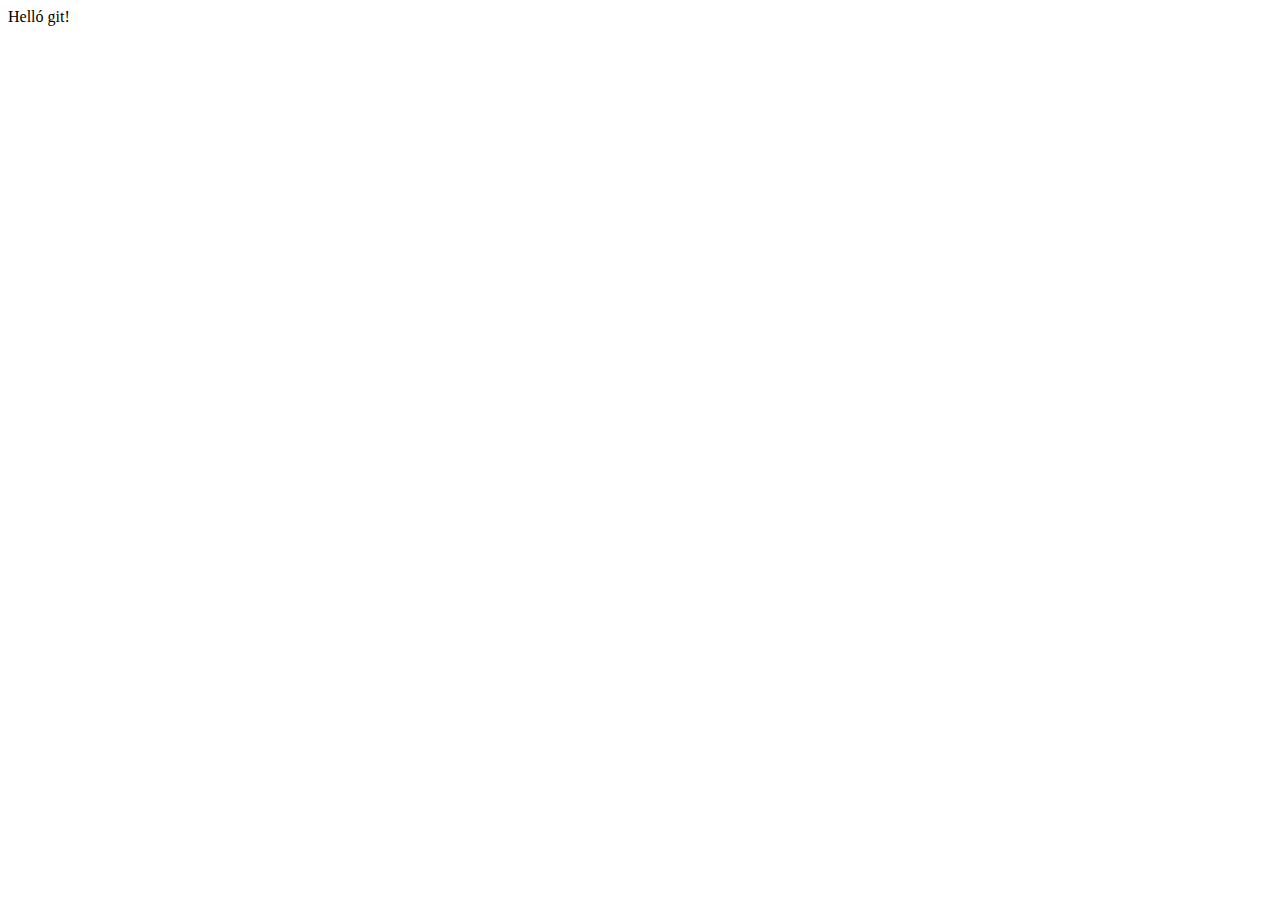
==== probagit.html @ b39d71e9 "git próba html" ====
<!DOCTYPE html>
<html lang="hu">
<head>
    <meta charset="UTF-8">
    <meta name="description" content="Witcher Játék">
    <meta name="keywords" content="Játék, Witcher">
    <meta name="author" content="JÁR">
    <meta name="viewport" content="width=device-width, initial-scale=1.0">
    <title>Juhász Áron Csongor</title>
</head>
<body>
    Helló git!
</body>
</html>
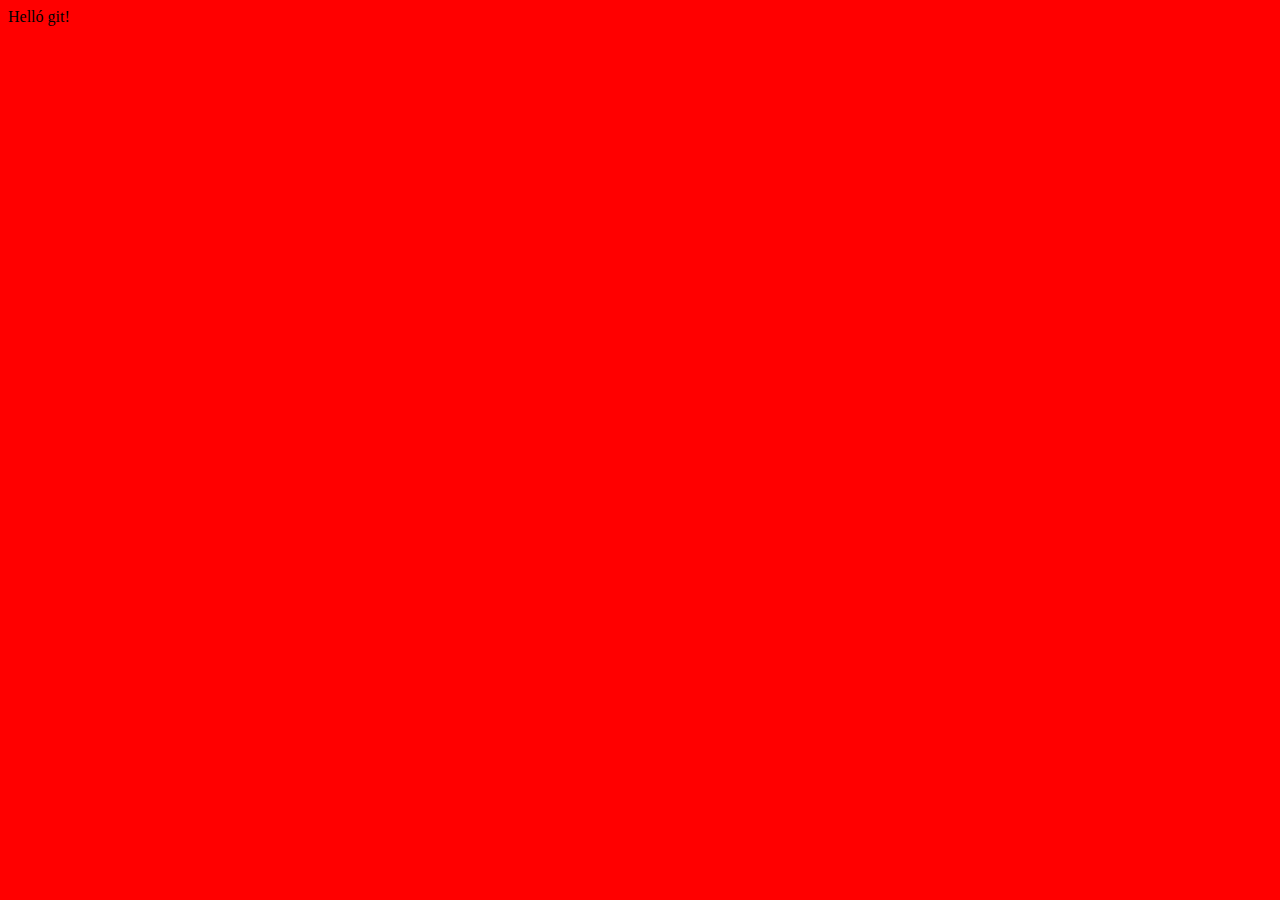
==== commit d9e9425d: "piros háttér" ====
--- a/probagit.html
+++ b/probagit.html
@@ -2,10 +2,11 @@
 <html lang="hu">
 <head>
     <meta charset="UTF-8">
-    <meta name="description" content="Witcher Játék">
-    <meta name="keywords" content="Játék, Witcher">
+    <meta name="description" content="gitdash">
+    <meta name="keywords" content="div, span">
     <meta name="author" content="JÁR">
     <meta name="viewport" content="width=device-width, initial-scale=1.0">
+    <link rel="stylesheet" href="stilus2.css">
     <title>Juhász Áron Csongor</title>
 </head>
 <body>
--- a/stilus2.css
+++ b/stilus2.css
@@ -0,0 +1,3 @@
+body {
+    background-color: red;
+}